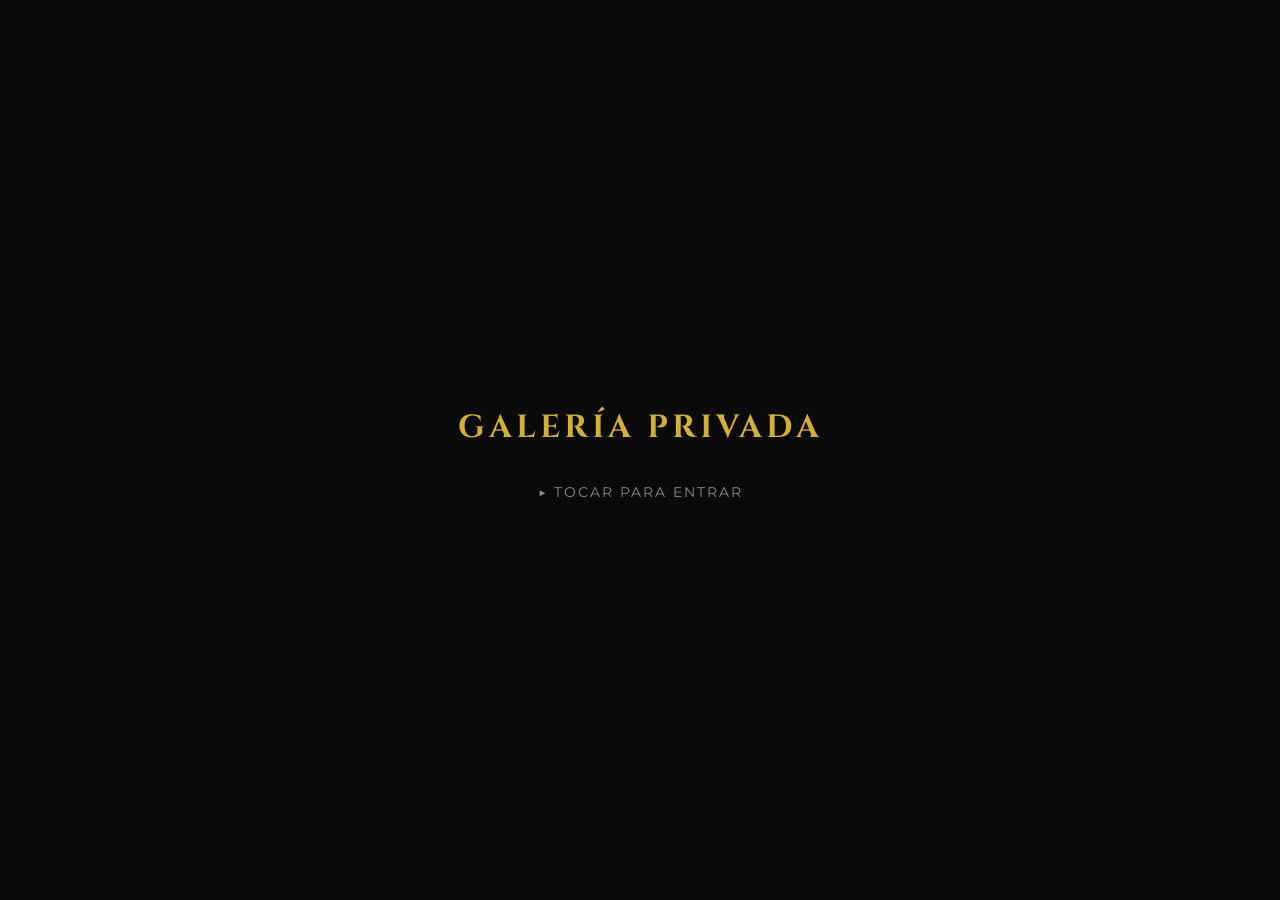
==== index.html @ b770de5b "commit" ====
<!DOCTYPE html>
<html lang="es">
<head>
    <meta charset="UTF-8">
    <meta name="viewport" content="width=device-width, initial-scale=1.0, maximum-scale=1.0, user-scalable=no">
    <title>Museo de Coleccionista</title>
    <link href="https://fonts.googleapis.com/css2?family=Cinzel:wght@500;700&family=Montserrat:wght@300;400&display=swap" rel="stylesheet">
    <link rel="stylesheet" href="css/museo.css">
</head>
<body>

    <div class="game-wrapper">
        <!-- Pantalla de Bienvenida -->
        <div id="pantalla-start">
            <h1 class="museum-title">GALERÍA PRIVADA</h1>
            <p>▶ TOCAR PARA ENTRAR</p>
        </div>

        <!-- El Museo -->
        <div id="pantalla-museo" class="oculto">
            <div class="spotlight"></div>
            
            <div class="room-container" id="sala-exhibicion">
                <!-- Se inyecta la obra por JS -->
            </div>

            <!-- Indicador inferior -->
            <div class="swipe-hint">
                &lt; Desliza para explorar &gt;
            </div>
        </div>
    </div>

    <script src="js/museo.js"></script>
</body>
</html>
---- css/museo.css ----
body, html {
    margin: 0; padding: 0; background-color: #050505; 
    color: #e0e0e0; font-family: 'Montserrat', sans-serif;
    overflow: hidden; width: 100vw; height: 100vh; position: fixed;
}

/* --- BLOQUEO HORIZONTAL ABSOLUTO --- */
.game-wrapper {
    position: absolute; top: 50%; left: 50%;
    display: flex; justify-content: center; align-items: center;
    background-color: #050505;
}

@media screen and (orientation: portrait) {
    .game-wrapper { width: 100vh; height: 100vw; transform: translate(-50%, -50%) rotate(90deg); }
}
@media screen and (orientation: landscape) {
    .game-wrapper { width: 100vw; height: 100vh; transform: translate(-50%, -50%); }
}

/* --- ESTILOS DE INICIO --- */
#pantalla-start {
    position: absolute; top: 0; left: 0; width: 100%; height: 100%;
    background-color: #0a0a0a; display: flex; flex-direction: column;
    justify-content: center; align-items: center; z-index: 50; cursor: pointer;
}
.museum-title { font-family: 'Cinzel', serif; color: #d4af37; letter-spacing: 4px; font-size: 2rem; margin-bottom: 20px;}
#pantalla-start p { animation: parpadeo 1.5s infinite; font-size: 0.9rem; color: #888; letter-spacing: 2px;}
@keyframes parpadeo { 50% { opacity: 0; } }

.oculto { display: none !important; }

/* --- EL MUSEO --- */
#pantalla-museo {
    width: 100%; height: 100%; display: flex;
    justify-content: center; align-items: center; position: relative;
}

.spotlight {
    position: absolute; top: 0; left: 50%; transform: translateX(-50%);
    width: 100%; height: 100%;
    background: radial-gradient(ellipse at top, rgba(255,255,255,0.08) 0%, transparent 70%);
    z-index: 0; pointer-events: none;
}

/* Diseño de la sala dividida (Carta Izquierda, Placa Derecha) */
.room-container {
    display: flex; flex-direction: row; align-items: center; justify-content: center;
    width: 90%; height: 85%; z-index: 1; gap: 40px;
    opacity: 1; transition: opacity 0.5s ease;
}
.fade-out { opacity: 0; }

.artwork-container {
    flex: 1; display: flex; justify-content: flex-end; align-items: center;
    height: 100%;
}
.card-img {
    max-height: 95%; max-width: 100%; border-radius: 12px;
    box-shadow: 0 20px 40px rgba(0,0,0,0.9), 0 0 15px rgba(255,255,255,0.1);
}

.plaque-container {
    flex: 1; background: linear-gradient(145deg, #1a1a1a, #101010);
    border: 1px solid #333; border-radius: 8px; padding: 30px;
    box-shadow: 0 20px 40px rgba(0,0,0,0.8), inset 0 1px 0 rgba(255,255,255,0.05);
    max-width: 400px;
}

.card-title { font-family: 'Cinzel', serif; font-size: 1.4rem; color: #d4af37; margin: 0 0 5px 0; }
.card-meta { font-size: 0.7rem; color: #777; text-transform: uppercase; letter-spacing: 2px; margin-bottom: 20px; border-bottom: 1px solid #333; padding-bottom: 15px; }
.card-description { font-size: 0.85rem; line-height: 1.6; color: #ccc; text-align: justify; margin-bottom: 25px; }

.btn-audioguide {
    background: transparent; color: #d4af37; border: 1px solid #d4af37; border-radius: 20px;
    padding: 8px 15px; font-family: 'Cinzel', serif; font-size: 0.7rem; cursor: pointer; letter-spacing: 1px;
}
.btn-audioguide:active { transform: scale(0.95); background: rgba(212, 175, 55, 0.1); }

.swipe-hint { position: absolute; bottom: 15px; width: 100%; text-align: center; color: #555; font-size: 0.7rem; letter-spacing: 3px; animation: pulse 2s infinite; z-index: 10; pointer-events: none;}
@keyframes pulse { 50% { opacity: 0.3; } }
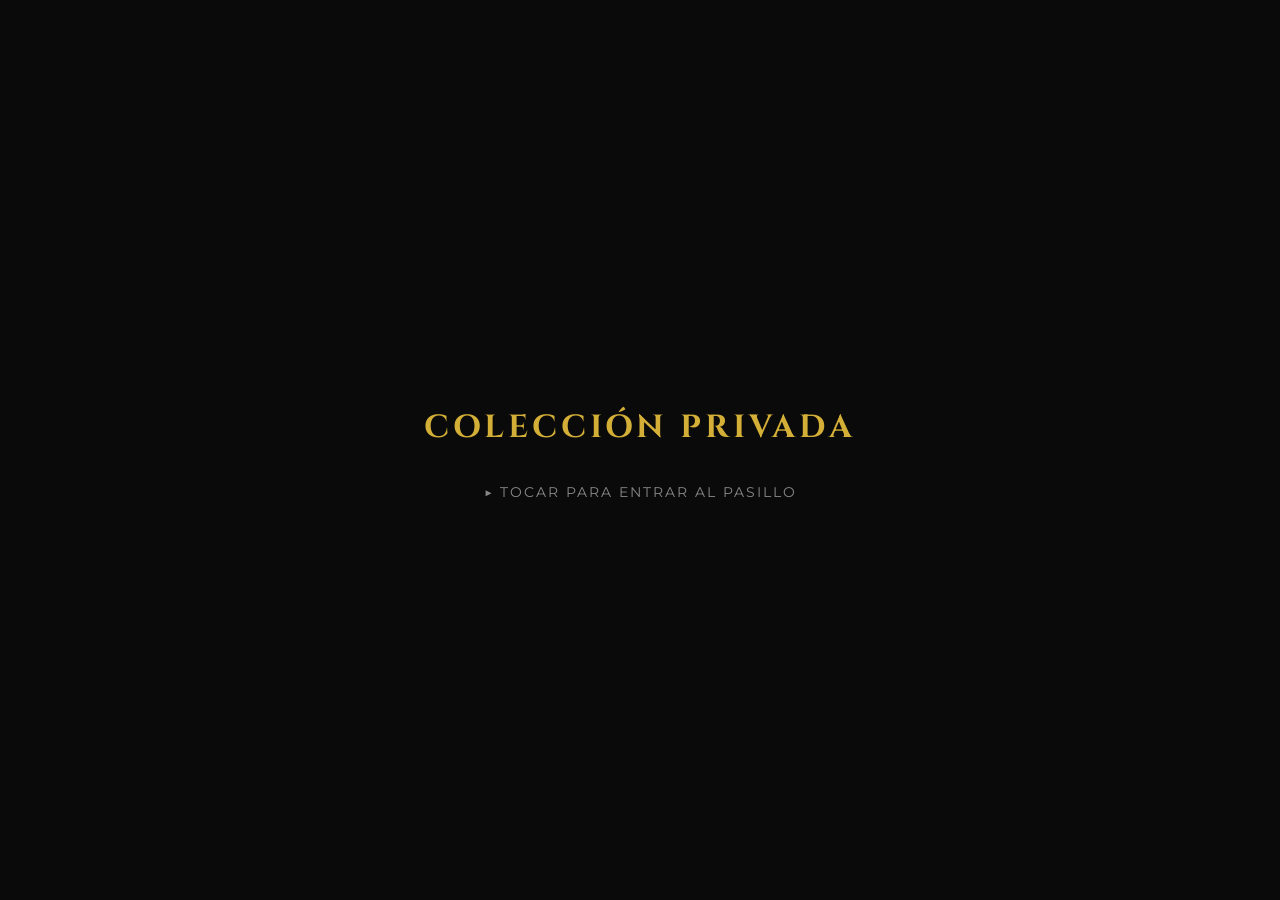
==== commit a8891bfc: "no message" ====
--- a/index.html
+++ b/index.html
@@ -3,7 +3,7 @@
 <head>
     <meta charset="UTF-8">
     <meta name="viewport" content="width=device-width, initial-scale=1.0, maximum-scale=1.0, user-scalable=no">
-    <title>Museo de Coleccionista</title>
+    <title>Galería de Exhibición</title>
     <link href="https://fonts.googleapis.com/css2?family=Cinzel:wght@500;700&family=Montserrat:wght@300;400&display=swap" rel="stylesheet">
     <link rel="stylesheet" href="css/museo.css">
 </head>
@@ -12,22 +12,25 @@
     <div class="game-wrapper">
         <!-- Pantalla de Bienvenida -->
         <div id="pantalla-start">
-            <h1 class="museum-title">GALERÍA PRIVADA</h1>
-            <p>▶ TOCAR PARA ENTRAR</p>
+            <h1 class="museum-title">COLECCIÓN PRIVADA</h1>
+            <p>▶ TOCAR PARA ENTRAR AL PASILLO</p>
         </div>
 
-        <!-- El Museo -->
+        <!-- El Museo Parallax -->
         <div id="pantalla-museo" class="oculto">
+            
+            <!-- El fondo de pared (se moverá lento para crear 3D) -->
+            <div id="museum-bg"></div>
+            
+            <!-- Foco de luz fijo en el centro -->
             <div class="spotlight"></div>
             
-            <div class="room-container" id="sala-exhibicion">
-                <!-- Se inyecta la obra por JS -->
+            <!-- La pista donde están todas las cartas alineadas (se moverá rápido) -->
+            <div id="gallery-track">
+                <!-- Se inyectan las obras por JS aquí -->
             </div>
 
-            <!-- Indicador inferior -->
-            <div class="swipe-hint">
-                &lt; Desliza para explorar &gt;
-            </div>
+            <div class="swipe-hint">&lt; Arrastra por el pasillo &gt;</div>
         </div>
     </div>
 
--- a/css/museo.css
+++ b/css/museo.css
@@ -4,21 +4,18 @@
     overflow: hidden; width: 100vw; height: 100vh; position: fixed;
 }
 
-/* --- BLOQUEO HORIZONTAL ABSOLUTO --- */
+/* --- BLOQUEO HORIZONTAL --- */
 .game-wrapper {
     position: absolute; top: 50%; left: 50%;
-    display: flex; justify-content: center; align-items: center;
-    background-color: #050505;
+    width: 100vw; height: 100vh;
+    transform: translate(-50%, -50%);
+    overflow: hidden;
 }
-
 @media screen and (orientation: portrait) {
     .game-wrapper { width: 100vh; height: 100vw; transform: translate(-50%, -50%) rotate(90deg); }
 }
-@media screen and (orientation: landscape) {
-    .game-wrapper { width: 100vw; height: 100vh; transform: translate(-50%, -50%); }
-}
 
-/* --- ESTILOS DE INICIO --- */
+/* --- PANTALLA INICIO --- */
 #pantalla-start {
     position: absolute; top: 0; left: 0; width: 100%; height: 100%;
     background-color: #0a0a0a; display: flex; flex-direction: column;
@@ -27,49 +24,63 @@
 .museum-title { font-family: 'Cinzel', serif; color: #d4af37; letter-spacing: 4px; font-size: 2rem; margin-bottom: 20px;}
 #pantalla-start p { animation: parpadeo 1.5s infinite; font-size: 0.9rem; color: #888; letter-spacing: 2px;}
 @keyframes parpadeo { 50% { opacity: 0; } }
-
 .oculto { display: none !important; }
 
-/* --- EL MUSEO --- */
+/* --- EL PASILLO (PARALLAX) --- */
 #pantalla-museo {
-    width: 100%; height: 100%; display: flex;
-    justify-content: center; align-items: center; position: relative;
+    position: relative; width: 100%; height: 100%;
 }
 
+/* Fondo ancho con textura de pared que se moverá */
+#museum-bg {
+    position: absolute; top: 0; left: -20%; width: 300%; height: 100%;
+    /* Textura elegante para notar el movimiento */
+    background: radial-gradient(circle at center, transparent 0%, #050505 100%),
+                url('https://www.transparenttextures.com/patterns/dark-matter.png'), 
+                linear-gradient(to right, #111, #1a1a1a, #111);
+    z-index: 0;
+}
+
+/* Foco estático en el centro de tu pantalla */
 .spotlight {
     position: absolute; top: 0; left: 50%; transform: translateX(-50%);
     width: 100%; height: 100%;
-    background: radial-gradient(ellipse at top, rgba(255,255,255,0.08) 0%, transparent 70%);
-    z-index: 0; pointer-events: none;
+    background: radial-gradient(ellipse at center, rgba(255,255,255,0.08) 0%, transparent 60%);
+    z-index: 1; pointer-events: none;
 }
 
-/* Diseño de la sala dividida (Carta Izquierda, Placa Derecha) */
-.room-container {
+/* La pista donde van colgadas las cartas */
+#gallery-track {
+    position: absolute; top: 0; left: 0; height: 100%;
+    display: flex; align-items: center; 
+    /* El padding inicial deja la primera carta en el centro */
+    padding: 0 10vw; gap: 15vw; z-index: 2;
+}
+
+/* Cada obra de arte individual */
+.exhibit {
     display: flex; flex-direction: row; align-items: center; justify-content: center;
-    width: 90%; height: 85%; z-index: 1; gap: 40px;
-    opacity: 1; transition: opacity 0.5s ease;
+    width: 80vw; height: 85%; gap: 30px; flex-shrink: 0;
 }
-.fade-out { opacity: 0; }
 
 .artwork-container {
-    flex: 1; display: flex; justify-content: flex-end; align-items: center;
-    height: 100%;
+    flex: 1; display: flex; justify-content: flex-end; height: 100%; align-items: center;
 }
 .card-img {
     max-height: 95%; max-width: 100%; border-radius: 12px;
-    box-shadow: 0 20px 40px rgba(0,0,0,0.9), 0 0 15px rgba(255,255,255,0.1);
+    box-shadow: 0 20px 40px rgba(0,0,0,0.9), -5px 0 20px rgba(255,255,255,0.1);
 }
 
 .plaque-container {
     flex: 1; background: linear-gradient(145deg, #1a1a1a, #101010);
-    border: 1px solid #333; border-radius: 8px; padding: 30px;
-    box-shadow: 0 20px 40px rgba(0,0,0,0.8), inset 0 1px 0 rgba(255,255,255,0.05);
+    border: 1px solid #333; border-radius: 8px; padding: 25px;
+    box-shadow: 10px 20px 40px rgba(0,0,0,0.8), inset 0 1px 0 rgba(255,255,255,0.05);
     max-width: 400px;
 }
 
-.card-title { font-family: 'Cinzel', serif; font-size: 1.4rem; color: #d4af37; margin: 0 0 5px 0; }
-.card-meta { font-size: 0.7rem; color: #777; text-transform: uppercase; letter-spacing: 2px; margin-bottom: 20px; border-bottom: 1px solid #333; padding-bottom: 15px; }
-.card-description { font-size: 0.85rem; line-height: 1.6; color: #ccc; text-align: justify; margin-bottom: 25px; }
+.card-title { font-family: 'Cinzel', serif; font-size: 1.3rem; color: #d4af37; margin: 0 0 5px 0; }
+.card-meta { font-size: 0.7rem; color: #777; text-transform: uppercase; letter-spacing: 2px; margin-bottom: 15px; border-bottom: 1px solid #333; padding-bottom: 15px; }
+.card-description { font-size: 0.8rem; line-height: 1.6; color: #ccc; text-align: justify; margin-bottom: 20px; }
 
 .btn-audioguide {
     background: transparent; color: #d4af37; border: 1px solid #d4af37; border-radius: 20px;
@@ -77,5 +88,4 @@
 }
 .btn-audioguide:active { transform: scale(0.95); background: rgba(212, 175, 55, 0.1); }
 
-.swipe-hint { position: absolute; bottom: 15px; width: 100%; text-align: center; color: #555; font-size: 0.7rem; letter-spacing: 3px; animation: pulse 2s infinite; z-index: 10; pointer-events: none;}
-@keyframes pulse { 50% { opacity: 0.3; } }+.swipe-hint { position: absolute; bottom: 15px; width: 100%; text-align: center; color: #666; font-size: 0.7rem; letter-spacing: 3px; z-index: 10; pointer-events: none;}
